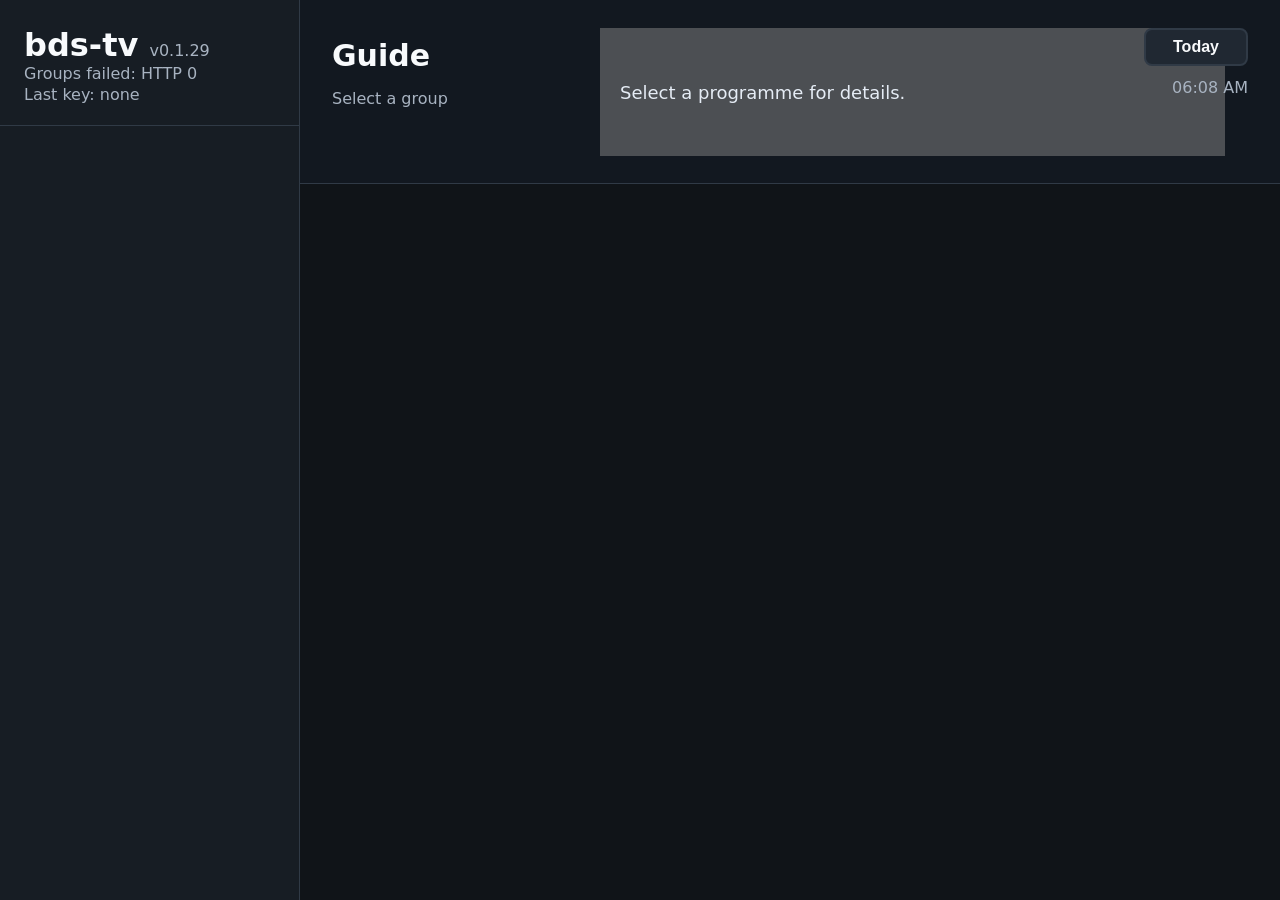
==== tizen/bds-tv/index.html @ 5bd75385 "Polish TV shell labels" ====
<!doctype html>
<html lang="en">
<head>
  <meta charset="utf-8" />
  <title>bds-tv</title>
  <meta name="viewport" content="width=device-width, initial-scale=1" />
  <link rel="stylesheet" href="style.css" />
  <script type="text/javascript" src="$WEBAPIS/webapis/webapis.js"></script>
</head>
<body>
  <main class="tv-app">
    <aside class="tv-sidebar">
      <div class="tv-brand">
        <h1>bds-tv <span id="tv-shell-version">v0.1.29</span></h1>
        <div id="tv-status">Loading guide...</div>
        <div id="tv-last-key" class="tv-key-debug">Last key: none</div>
      </div>
      <div id="tv-groups" class="tv-groups" aria-label="Channel groups"></div>
    </aside>

    <section class="tv-main">
      <header class="tv-header">
        <div class="tv-header-group">
          <h2 id="tv-group-title">Guide</h2>
          <p id="tv-group-meta">Select a group</p>
        </div>
        <section id="tv-programme-info" class="tv-programme-info" aria-label="Programme information">
          <div class="tv-programme-info-empty">Select a programme for details.</div>
        </section>
        <div class="tv-header-actions">
          <div id="tv-days" class="tv-days" aria-label="Guide days"></div>
          <div class="tv-clock" id="tv-clock"></div>
        </div>
      </header>

      <div id="tv-time-axis" class="tv-time-axis" aria-hidden="true"></div>
      <div id="tv-guide" class="tv-guide" aria-label="Channels"></div>
    </section>
  </main>

  <section id="tv-player-shell" class="tv-player-shell hidden" aria-label="Player">
    <object id="av-player" class="av-player" type="application/avplayer"></object>
    <video id="tv-player" class="tv-player" controls autoplay playsinline></video>
    <div class="tv-player-overlay">
      <strong id="tv-player-title">Channel</strong>
      <span>Back closes playback</span>
    </div>
  </section>

  <section id="tv-context-shell" class="tv-context-shell hidden" aria-label="Programme actions" aria-hidden="true">
    <div class="tv-context-menu">
      <h2 id="tv-context-title">Programme</h2>
      <p id="tv-context-subtitle">Channel</p>
      <button id="tv-context-start" class="tv-context-choice focused" type="button">Start stream</button>
    </div>
  </section>

  <section id="tv-exit-shell" class="tv-exit-shell hidden" aria-label="Exit confirmation" aria-hidden="true">
    <div class="tv-exit-dialog">
      <h2>Close bds-tv?</h2>
      <p>Playback will stop and the app will close.</p>
      <div class="tv-exit-actions">
        <button id="tv-exit-yes" class="tv-exit-choice focused" type="button">Yes</button>
        <button id="tv-exit-no" class="tv-exit-choice" type="button">No</button>
      </div>
    </div>
  </section>

  <script src="main.js"></script>
</body>
</html>
---- tizen/bds-tv/style.css ----
:root {
  --bg: #101418;
  --panel: #171d24;
  --panel-2: #202832;
  --text: #f8fafc;
  --muted: #a8b3c1;
  --line: #303a46;
  --focus: #4aa3ff;
  --now: #133625;
  --now-line: #f43f5e;
}

* {
  box-sizing: border-box;
}

html,
body {
  width: 100%;
  height: 100%;
  margin: 0;
  overflow: hidden;
  background: var(--bg);
  color: var(--text);
  font-family: system-ui, -apple-system, BlinkMacSystemFont, "Segoe UI", sans-serif;
}

.tv-app {
  position: fixed;
  inset: 0;
  width: 100vw;
  height: 100vh;
  min-height: 0;
  overflow: hidden;
  display: grid;
  grid-template-columns: 300px 1fr;
  background: var(--bg);
}

.tv-sidebar {
  min-width: 0;
  min-height: 0;
  height: 100vh;
  overflow: hidden;
  border-right: 1px solid var(--line);
  background: var(--panel);
  display: grid;
  grid-template-rows: 126px minmax(0, calc(100vh - 126px));
}

.tv-brand {
  height: 126px;
  padding: 26px 24px 18px;
  border-bottom: 1px solid var(--line);
  overflow: hidden;
}

.tv-brand h1,
.tv-header h2 {
  margin: 0;
}

.tv-brand h1 {
  font-size: 32px;
}

.tv-brand h1 span {
  color: var(--muted);
  font-size: 16px;
  font-weight: 500;
}

#tv-status,
#tv-last-key,
#tv-group-meta,
.tv-clock {
  color: var(--muted);
  font-size: 16px;
}

.tv-key-debug {
  margin-top: 2px;
}

.tv-groups {
  height: calc(100vh - 126px);
  min-height: 0;
  overflow-y: auto;
  overflow-x: hidden;
  padding: 12px;
}

.tv-group {
  height: 56px;
  display: grid;
  grid-template-columns: minmax(0, 1fr) auto;
  align-items: center;
  gap: 12px;
  padding: 0 14px;
  border-radius: 8px;
  color: var(--muted);
  font-size: 18px;
}

.tv-group.active {
  color: var(--text);
  background: var(--panel-2);
}

.tv-group.focused,
.tv-programme.focused {
  outline: 3px solid var(--focus);
  outline-offset: -3px;
}

.tv-group strong,
.tv-channel-name,
.tv-programme strong {
  overflow: hidden;
  white-space: nowrap;
  text-overflow: ellipsis;
}

.tv-count {
  color: var(--muted);
  font-size: 15px;
}

.tv-main {
  min-width: 0;
  min-height: 0;
  height: 100vh;
  overflow: hidden;
  display: grid;
  grid-template-rows: 184px 42px minmax(0, calc(100vh - 226px));
}

.tv-header {
  position: relative;
  height: 184px;
  border-bottom: 1px solid var(--line);
  background: #121820;
}

.tv-header h2 {
  font-size: 30px;
}

.tv-header-group {
  position: absolute;
  left: 32px;
  top: 38px;
  width: 240px;
  min-width: 0;
  overflow: hidden;
}

.tv-programme-info {
  position: absolute;
  left: 300px;
  top: 28px;
  width: 625px;
  height: 128px;
  min-width: 0;
  display: flex;
  align-items: center;
  gap: 0;
  padding: 16px 20px;
  border: 0;
  border-radius: 0;
  background: rgba(127, 127, 127, 0.54);
  overflow: hidden;
}

.tv-programme-info-empty {
  color: #e5ecf5;
  font-size: 18px;
}

.tv-programme-info-copy {
  min-width: 0;
  flex: 1;
}

.tv-programme-info-title {
  overflow: hidden;
  white-space: nowrap;
  text-overflow: ellipsis;
  font-size: 19px;
  font-weight: 800;
}

.tv-programme-info-meta {
  margin-top: 5px;
  overflow: hidden;
  white-space: nowrap;
  text-overflow: ellipsis;
  color: var(--muted);
  font-size: 15px;
}

.tv-programme-info-desc {
  margin-top: 8px;
  height: 50px;
  overflow: hidden;
  color: #d5dee9;
  font-size: 15px;
  line-height: 21px;
}

.tv-programme-info-image {
  width: 126px;
  height: 94px;
  flex: 0 0 126px;
  order: -1;
  margin-right: 32px;
  object-fit: cover;
  border-radius: 0;
  background: var(--panel);
}

.tv-header-actions {
  position: absolute;
  right: 32px;
  top: 28px;
  width: 532px;
  display: block;
  text-align: right;
}

.tv-days {
  display: inline-flex;
  gap: 8px;
}

.tv-clock {
  margin-top: 12px;
}

.tv-day {
  min-width: 104px;
  height: 38px;
  padding: 0 12px;
  border: 2px solid var(--line);
  border-radius: 8px;
  background: var(--panel);
  color: var(--muted);
  font-size: 16px;
  font-weight: 700;
}

.tv-day.active {
  color: var(--text);
  background: var(--panel-2);
}

.tv-day.focused {
  outline: 3px solid var(--focus);
  outline-offset: -3px;
}

.tv-guide {
  height: calc(100vh - 226px);
  min-height: 0;
  overflow-y: auto;
  overflow-x: hidden;
  padding: 0 24px 24px;
}

.tv-time-axis {
  height: 42px;
  position: relative;
  margin: 0 38px 0 368px;
  background: var(--bg);
  color: var(--muted);
  font-size: 14px;
}

.tv-time-axis span {
  position: absolute;
  top: 50%;
  transform: translate(-50%, -50%);
  white-space: nowrap;
}

.tv-time-axis span:first-child {
  transform: translate(0, -50%);
}

.tv-time-axis span:last-child {
  transform: translate(-100%, -50%);
}

.tv-groups::-webkit-scrollbar,
.tv-guide::-webkit-scrollbar {
  width: 0;
  height: 0;
}

.tv-channel {
  height: 88px;
  display: grid;
  grid-template-columns: 100px minmax(145px, 205px) 1fr;
  align-items: center;
  gap: 14px;
  padding: 10px 14px;
  border-bottom: 1px solid var(--line);
  border-radius: 8px;
}

.tv-logo {
  width: 80px;
  height: 54px;
  object-fit: contain;
}

.tv-logo-fallback {
  width: 80px;
  height: 54px;
  display: grid;
  place-items: center;
  border: 1px solid var(--line);
  border-radius: 8px;
  color: var(--muted);
}

.tv-channel-name {
  font-size: 18px;
  font-weight: 700;
}

.tv-channel-name span {
  display: inline-block;
  max-width: 100%;
  overflow: hidden;
  text-overflow: ellipsis;
  vertical-align: bottom;
}

.tv-channel-name.focused-title span {
  max-width: none;
  padding-right: 48px;
  will-change: transform;
}

.tv-channel-meta {
  margin-top: 4px;
  color: var(--muted);
  font-size: 13px;
}

.tv-programmes {
  min-width: 0;
  height: 68px;
  position: relative;
  border-left: 1px solid var(--line);
  background: rgba(255, 255, 255, 0.02);
}

.tv-programme {
  position: absolute;
  top: 0;
  bottom: 0;
  min-width: 0;
  padding: 9px 10px;
  border: 1px solid var(--line);
  border-radius: 8px;
  background: var(--panel);
  overflow: hidden;
}

.tv-programme.now {
  background: var(--now);
  border-color: #277a4d;
}

.tv-programme strong {
  display: block;
  font-size: 16px;
}

.tv-programme span {
  display: block;
  margin-top: 5px;
  color: var(--muted);
  font-size: 13px;
}

.tv-programme-empty {
  left: 0;
  width: calc(100% - 6px);
}

.tv-empty {
  height: 100%;
  display: grid;
  place-items: center;
  color: var(--muted);
  font-size: 22px;
}

.tv-player-shell {
  position: fixed;
  left: 0;
  top: 0;
  width: 1920px;
  height: 1080px;
  background: #000;
  z-index: 8000;
}

.tv-player-shell.hidden {
  display: none;
}

.av-player,
.tv-player {
  position: absolute;
  left: 0;
  top: 0;
  width: 100%;
  height: 100%;
  background: #000;
}

.av-player {
  width: 1920px;
  height: 1080px;
}

.tv-player-overlay {
  position: absolute;
  left: 28px;
  bottom: 24px;
  display: grid;
  gap: 4px;
  padding: 12px 16px;
  border-radius: 8px;
  background: rgba(0, 0, 0, 0.62);
  color: var(--text);
}

.tv-player-shell.native .tv-player {
  display: none;
}

.tv-player-shell.native .tv-player-overlay {
  display: none;
}

.tv-player-overlay span {
  color: var(--muted);
}

.tv-context-shell {
  position: fixed;
  left: 0;
  top: 0;
  width: 1920px;
  height: 1080px;
  z-index: 9000;
  display: block;
  background: rgba(0, 0, 0, 0.74);
}

.tv-context-shell.hidden {
  display: none;
}

.tv-context-menu {
  position: absolute;
  left: 700px;
  top: 270px;
  width: 520px;
  padding: 30px;
  border: 3px solid var(--focus);
  border-radius: 10px;
  background: #171d24;
  box-shadow: 0 24px 80px rgba(0, 0, 0, 0.82);
}

.tv-context-menu h2 {
  margin: 0;
  font-size: 28px;
}

.tv-context-menu p {
  margin: 10px 0 24px;
  color: var(--muted);
  font-size: 18px;
}

.tv-context-choice {
  width: 100%;
  min-height: 64px;
  border: 2px solid #303a46;
  border-radius: 8px;
  background: #202832;
  color: #f8fafc;
  font-size: 24px;
  font-weight: 700;
}

.tv-context-choice.focused {
  border-color: var(--focus);
  outline: 0;
  box-shadow: inset 0 0 0 4px var(--focus);
}

.tv-exit-shell {
  position: fixed;
  left: 0;
  top: 0;
  width: 1920px;
  height: 1080px;
  z-index: 9999;
  display: block;
  background: #000;
  background: rgba(0, 0, 0, 0.82);
}

.tv-exit-shell.hidden {
  display: none;
}

.tv-exit-dialog {
  position: absolute;
  left: 600px;
  top: 270px;
  width: 720px;
  padding: 34px;
  border: 3px solid var(--focus);
  border-radius: 10px;
  background: #171d24;
  text-align: center;
  box-shadow: 0 24px 80px rgba(0, 0, 0, 0.82);
}

.tv-exit-dialog h2 {
  margin: 0;
  font-size: 34px;
}

.tv-exit-dialog p {
  margin: 12px 0 28px;
  color: var(--muted);
  font-size: 20px;
}

.tv-exit-actions {
  display: flex;
  gap: 72px;
  justify-content: center;
}

.tv-exit-choice {
  flex: 0 0 270px;
  min-height: 64px;
  border: 2px solid #303a46;
  border-radius: 8px;
  background: #202832;
  color: #f8fafc;
  font-size: 24px;
  font-weight: 700;
}

.tv-exit-choice.focused {
  border-color: var(--focus);
  outline: 0;
  box-shadow: inset 0 0 0 4px var(--focus);
}
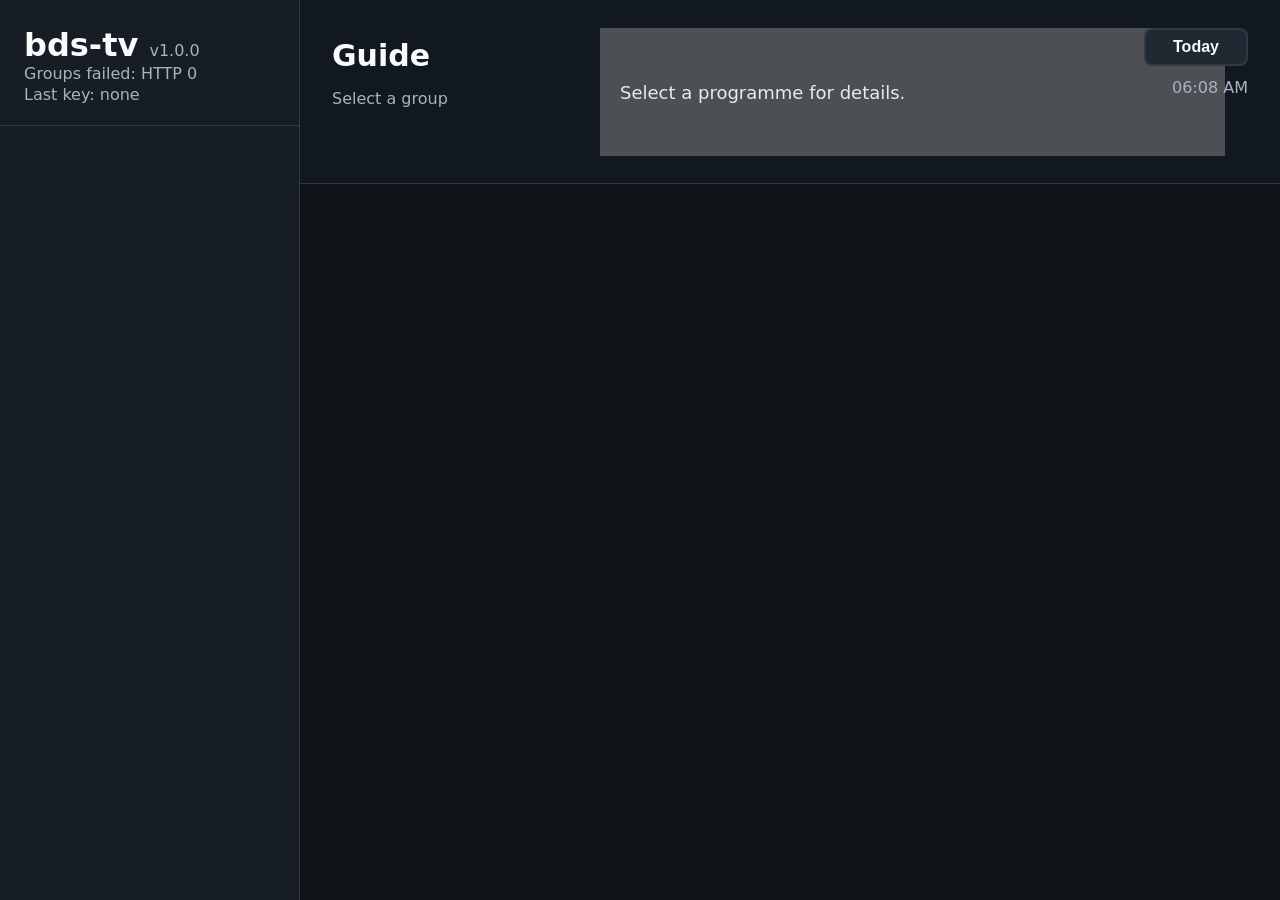
==== commit e1ea2b01: "Release 1.0.0 - stable bds-tv baseline" ====
--- a/tizen/bds-tv/index.html
+++ b/tizen/bds-tv/index.html
@@ -11,7 +11,7 @@
   <main class="tv-app">
     <aside class="tv-sidebar">
       <div class="tv-brand">
-        <h1>bds-tv <span id="tv-shell-version">v0.1.29</span></h1>
+        <h1>bds-tv <span id="tv-shell-version">v1.0.0</span></h1>
         <div id="tv-status">Loading guide...</div>
         <div id="tv-last-key" class="tv-key-debug">Last key: none</div>
       </div>
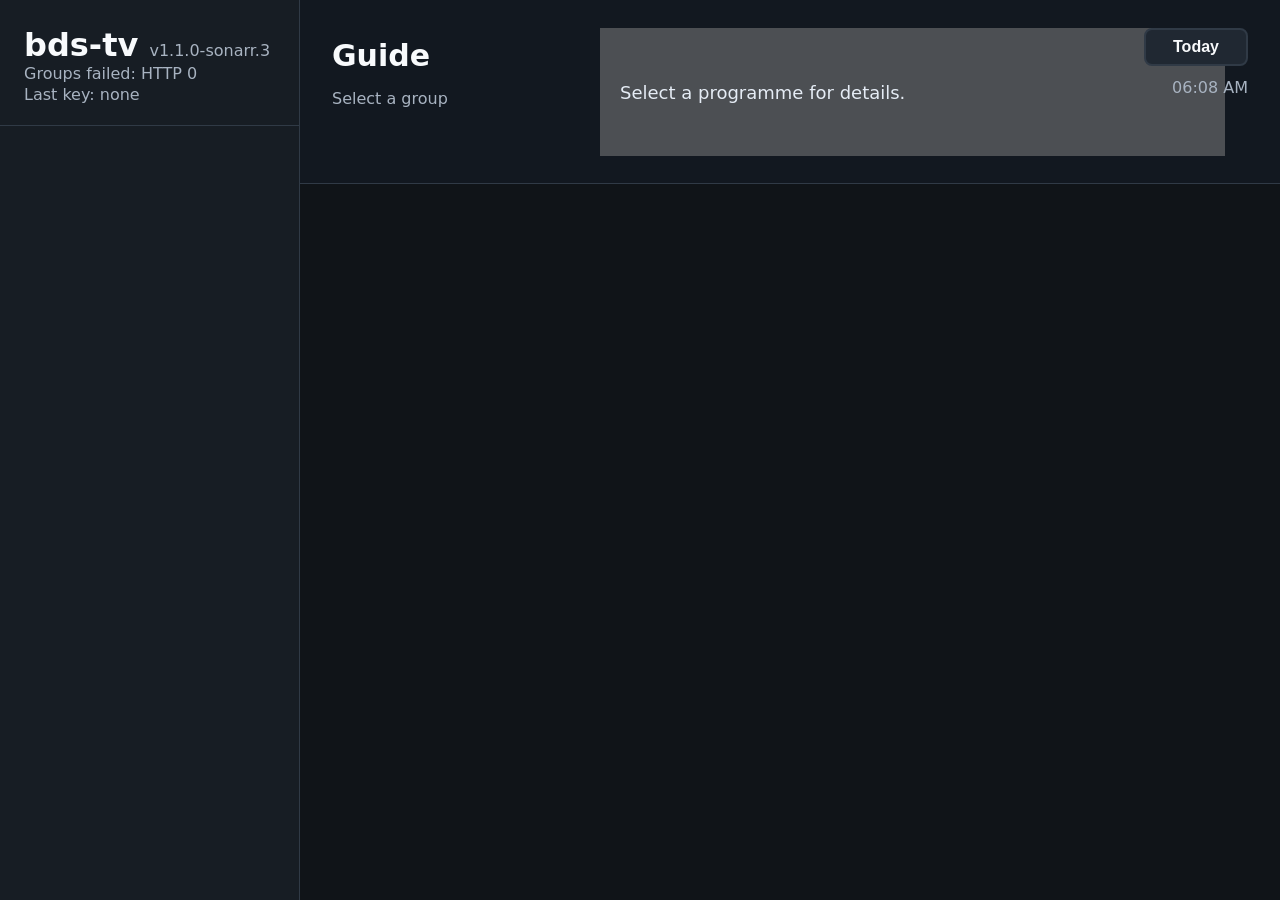
==== commit 066b44ff: "Release 1.1.0-sonarr.3 - display Sonarr matches" ====
--- a/tizen/bds-tv/index.html
+++ b/tizen/bds-tv/index.html
@@ -11,7 +11,7 @@
   <main class="tv-app">
     <aside class="tv-sidebar">
       <div class="tv-brand">
-        <h1>bds-tv <span id="tv-shell-version">v1.0.0</span></h1>
+        <h1>bds-tv <span id="tv-shell-version">v1.1.0-sonarr.3</span></h1>
         <div id="tv-status">Loading guide...</div>
         <div id="tv-last-key" class="tv-key-debug">Last key: none</div>
       </div>
@@ -52,6 +52,15 @@
       <h2 id="tv-context-title">Programme</h2>
       <p id="tv-context-subtitle">Channel</p>
       <button id="tv-context-start" class="tv-context-choice focused" type="button">Start stream</button>
+      <button id="tv-context-match" class="tv-context-choice" type="button">Match show</button>
+    </div>
+  </section>
+
+  <section id="tv-sonarr-shell" class="tv-sonarr-shell hidden" aria-label="Sonarr match results" aria-hidden="true">
+    <div class="tv-sonarr-dialog">
+      <h2 id="tv-sonarr-title">Match show</h2>
+      <p id="tv-sonarr-status">Searching Sonarr...</p>
+      <div id="tv-sonarr-results" class="tv-sonarr-results"></div>
     </div>
   </section>
 
--- a/tizen/bds-tv/style.css
+++ b/tizen/bds-tv/style.css
@@ -493,6 +493,7 @@
 .tv-context-choice {
   width: 100%;
   min-height: 64px;
+  margin-top: 14px;
   border: 2px solid #303a46;
   border-radius: 8px;
   background: #202832;
@@ -505,6 +506,112 @@
   border-color: var(--focus);
   outline: 0;
   box-shadow: inset 0 0 0 4px var(--focus);
+}
+
+.tv-sonarr-shell {
+  position: fixed;
+  left: 0;
+  top: 0;
+  width: 1920px;
+  height: 1080px;
+  z-index: 9200;
+  display: block;
+  background: rgba(0, 0, 0, 0.78);
+}
+
+.tv-sonarr-shell.hidden {
+  display: none;
+}
+
+.tv-sonarr-dialog {
+  position: absolute;
+  left: 400px;
+  top: 130px;
+  width: 1120px;
+  max-height: 820px;
+  padding: 28px;
+  border: 3px solid var(--focus);
+  border-radius: 10px;
+  background: #171d24;
+  box-shadow: 0 24px 80px rgba(0, 0, 0, 0.82);
+}
+
+.tv-sonarr-dialog h2 {
+  margin: 0;
+  font-size: 30px;
+}
+
+.tv-sonarr-dialog > p {
+  margin: 8px 0 18px;
+  color: var(--muted);
+  font-size: 18px;
+}
+
+.tv-sonarr-results {
+  max-height: 700px;
+  overflow-y: auto;
+  display: grid;
+  gap: 12px;
+}
+
+.tv-sonarr-result {
+  display: grid;
+  grid-template-columns: 90px 1fr;
+  gap: 16px;
+  min-height: 156px;
+  padding: 12px;
+  border: 2px solid var(--line);
+  border-radius: 8px;
+  background: var(--panel-2);
+}
+
+.tv-sonarr-result.focused {
+  border-color: var(--focus);
+  box-shadow: inset 0 0 0 3px var(--focus);
+}
+
+.tv-sonarr-poster {
+  width: 90px;
+  height: 132px;
+  object-fit: cover;
+  border-radius: 4px;
+  background: var(--bg);
+}
+
+.tv-sonarr-poster-empty {
+  display: grid;
+  place-items: center;
+  color: var(--muted);
+}
+
+.tv-sonarr-copy {
+  min-width: 0;
+}
+
+.tv-sonarr-copy h3 {
+  margin: 0;
+  font-size: 24px;
+}
+
+.tv-sonarr-tags {
+  margin-top: 6px;
+  color: var(--muted);
+  font-size: 15px;
+}
+
+.tv-sonarr-copy p {
+  margin: 10px 0 0;
+  max-height: 66px;
+  overflow: hidden;
+  color: #d5dee9;
+  font-size: 16px;
+  line-height: 1.35;
+}
+
+.tv-sonarr-empty {
+  padding: 24px;
+  color: var(--muted);
+  font-size: 20px;
 }
 
 .tv-exit-shell {
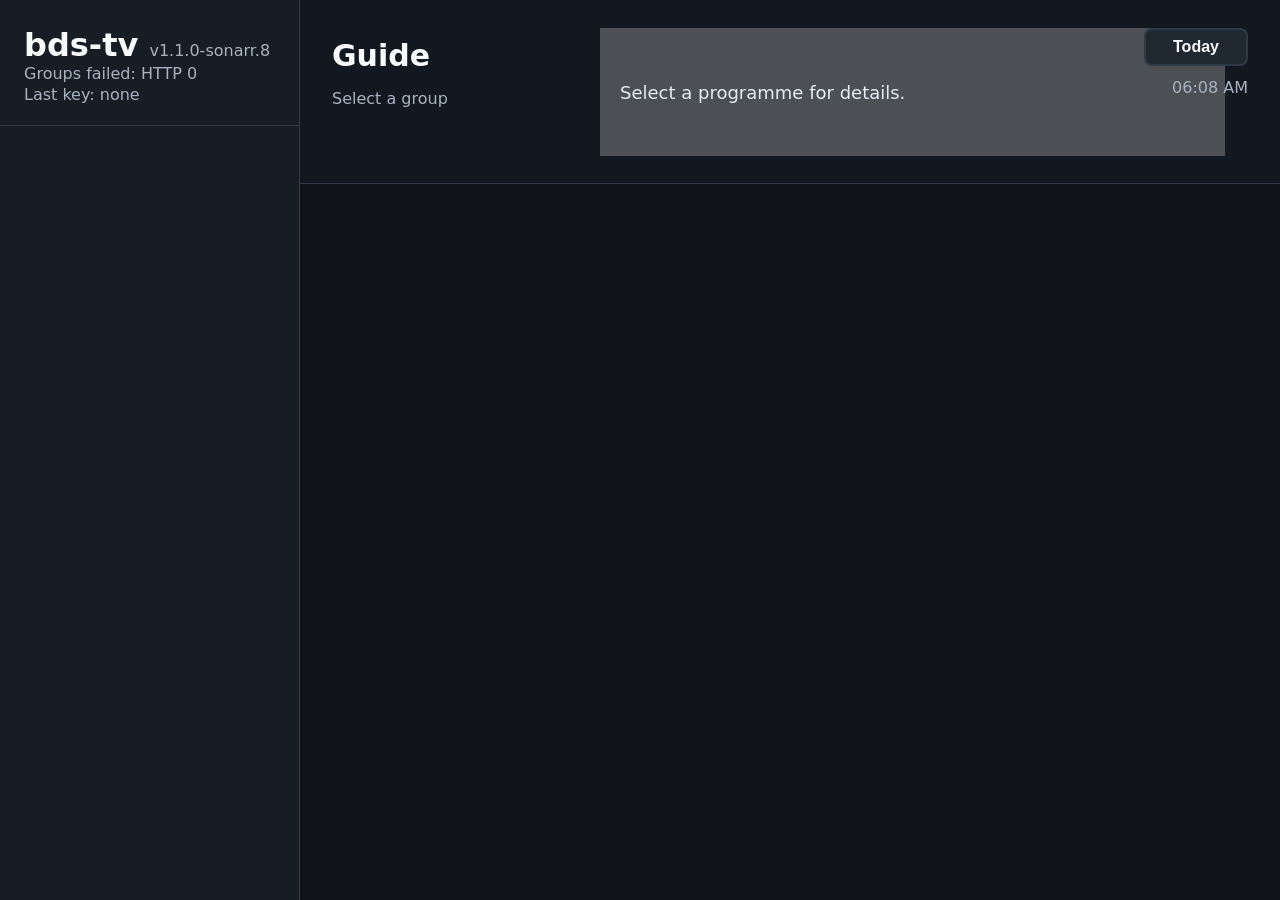
==== commit f7959bc7: "Release 1.1.0-sonarr.8 - add Sonarr download skeleton" ====
--- a/tizen/bds-tv/index.html
+++ b/tizen/bds-tv/index.html
@@ -11,7 +11,7 @@
   <main class="tv-app">
     <aside class="tv-sidebar">
       <div class="tv-brand">
-        <h1>bds-tv <span id="tv-shell-version">v1.1.0-sonarr.3</span></h1>
+        <h1>bds-tv <span id="tv-shell-version">v1.1.0-sonarr.8</span></h1>
         <div id="tv-status">Loading guide...</div>
         <div id="tv-last-key" class="tv-key-debug">Last key: none</div>
       </div>
@@ -52,13 +52,13 @@
       <h2 id="tv-context-title">Programme</h2>
       <p id="tv-context-subtitle">Channel</p>
       <button id="tv-context-start" class="tv-context-choice focused" type="button">Start stream</button>
-      <button id="tv-context-match" class="tv-context-choice" type="button">Match show</button>
+      <button id="tv-context-match" class="tv-context-choice" type="button">Download show</button>
     </div>
   </section>
 
   <section id="tv-sonarr-shell" class="tv-sonarr-shell hidden" aria-label="Sonarr match results" aria-hidden="true">
     <div class="tv-sonarr-dialog">
-      <h2 id="tv-sonarr-title">Match show</h2>
+      <h2 id="tv-sonarr-title">Download show</h2>
       <p id="tv-sonarr-status">Searching Sonarr...</p>
       <div id="tv-sonarr-results" class="tv-sonarr-results"></div>
     </div>
--- a/tizen/bds-tv/style.css
+++ b/tizen/bds-tv/style.css
@@ -614,6 +614,26 @@
   font-size: 20px;
 }
 
+.tv-sonarr-diagnostic {
+  display: grid;
+  gap: 12px;
+  padding: 26px;
+  border: 2px solid var(--line);
+  border-radius: 8px;
+  background: var(--panel-2);
+  color: #d5dee9;
+  font-size: 20px;
+}
+
+.tv-sonarr-diagnostic strong {
+  color: var(--text);
+  font-size: 26px;
+}
+
+.tv-sonarr-diagnostic span {
+  display: block;
+}
+
 .tv-exit-shell {
   position: fixed;
   left: 0;
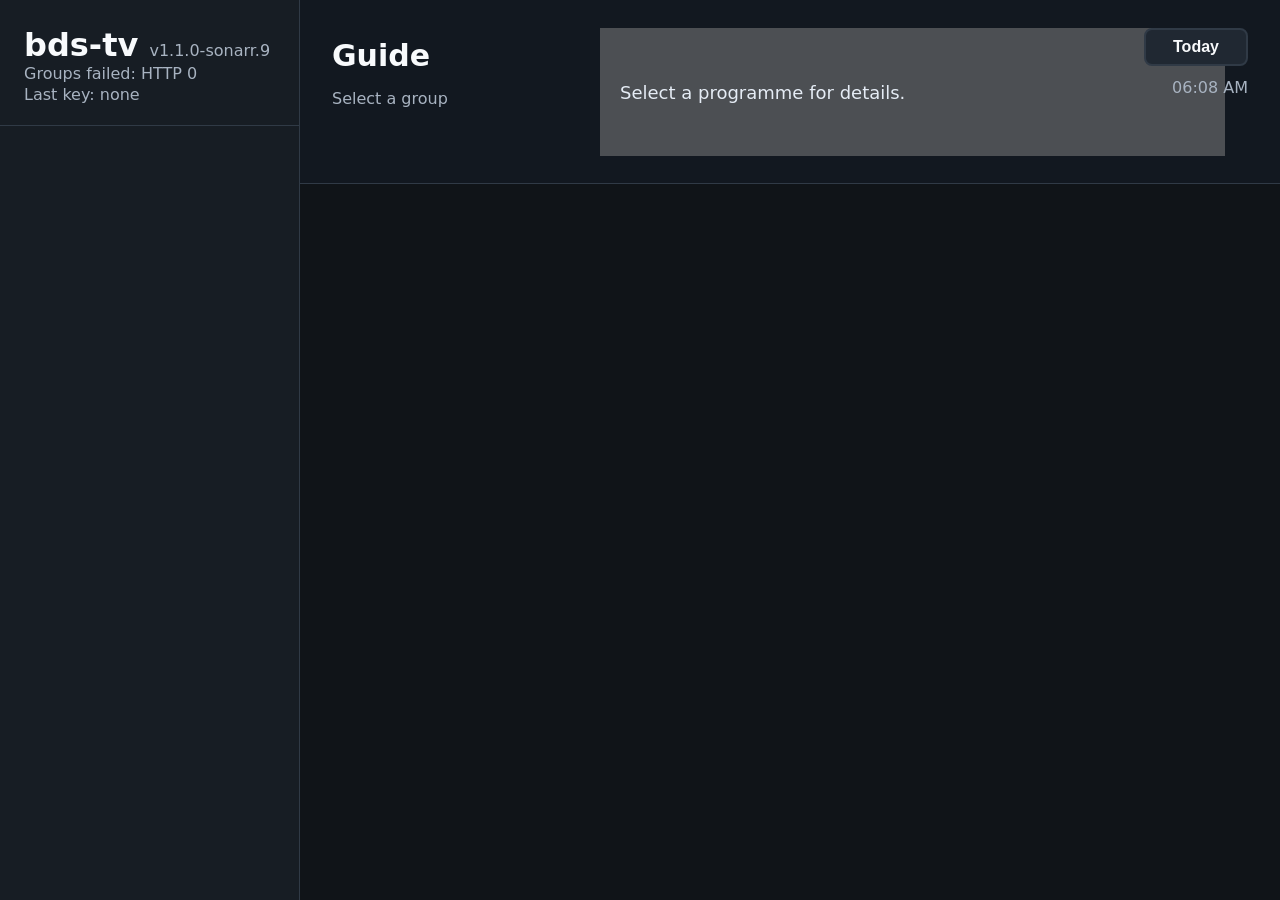
==== commit 15645365: "Release 1.1.0-sonarr.9 - add Sonarr download options" ====
--- a/tizen/bds-tv/index.html
+++ b/tizen/bds-tv/index.html
@@ -11,7 +11,7 @@
   <main class="tv-app">
     <aside class="tv-sidebar">
       <div class="tv-brand">
-        <h1>bds-tv <span id="tv-shell-version">v1.1.0-sonarr.8</span></h1>
+        <h1>bds-tv <span id="tv-shell-version">v1.1.0-sonarr.9</span></h1>
         <div id="tv-status">Loading guide...</div>
         <div id="tv-last-key" class="tv-key-debug">Last key: none</div>
       </div>
--- a/tizen/bds-tv/style.css
+++ b/tizen/bds-tv/style.css
@@ -634,6 +634,30 @@
   display: block;
 }
 
+.tv-sonarr-action {
+  display: grid;
+  gap: 8px;
+  padding: 20px;
+  border: 2px solid var(--line);
+  border-radius: 8px;
+  background: var(--panel-2);
+}
+
+.tv-sonarr-action.focused {
+  border-color: var(--focus);
+  box-shadow: inset 0 0 0 3px var(--focus);
+}
+
+.tv-sonarr-action strong {
+  color: var(--text);
+  font-size: 24px;
+}
+
+.tv-sonarr-action span {
+  color: var(--muted);
+  font-size: 17px;
+}
+
 .tv-exit-shell {
   position: fixed;
   left: 0;
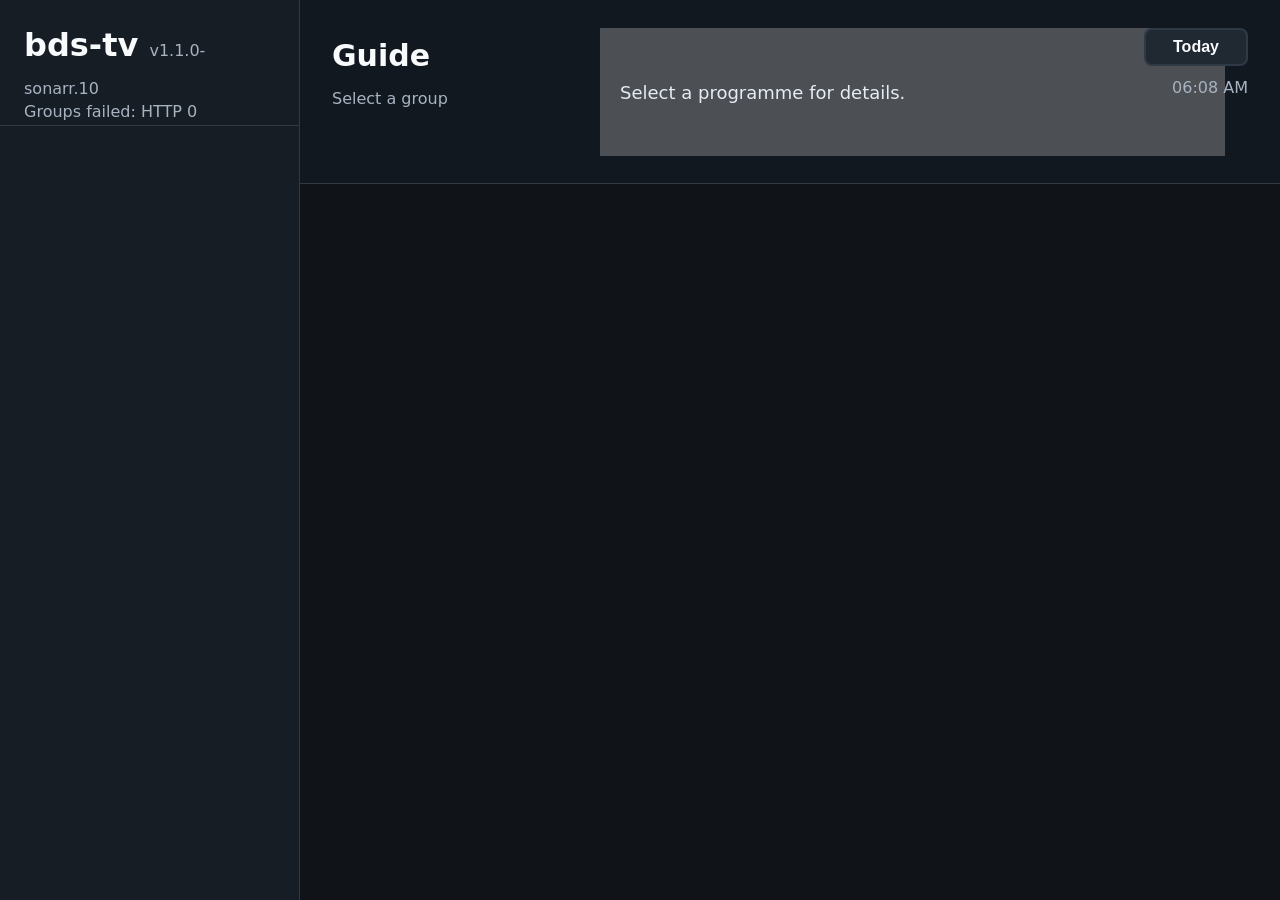
==== commit f19f7601: "Release 1.1.0-sonarr.10 - harden Sonarr download flow" ====
--- a/tizen/bds-tv/index.html
+++ b/tizen/bds-tv/index.html
@@ -11,7 +11,7 @@
   <main class="tv-app">
     <aside class="tv-sidebar">
       <div class="tv-brand">
-        <h1>bds-tv <span id="tv-shell-version">v1.1.0-sonarr.9</span></h1>
+        <h1>bds-tv <span id="tv-shell-version">v1.1.0-sonarr.10</span></h1>
         <div id="tv-status">Loading guide...</div>
         <div id="tv-last-key" class="tv-key-debug">Last key: none</div>
       </div>
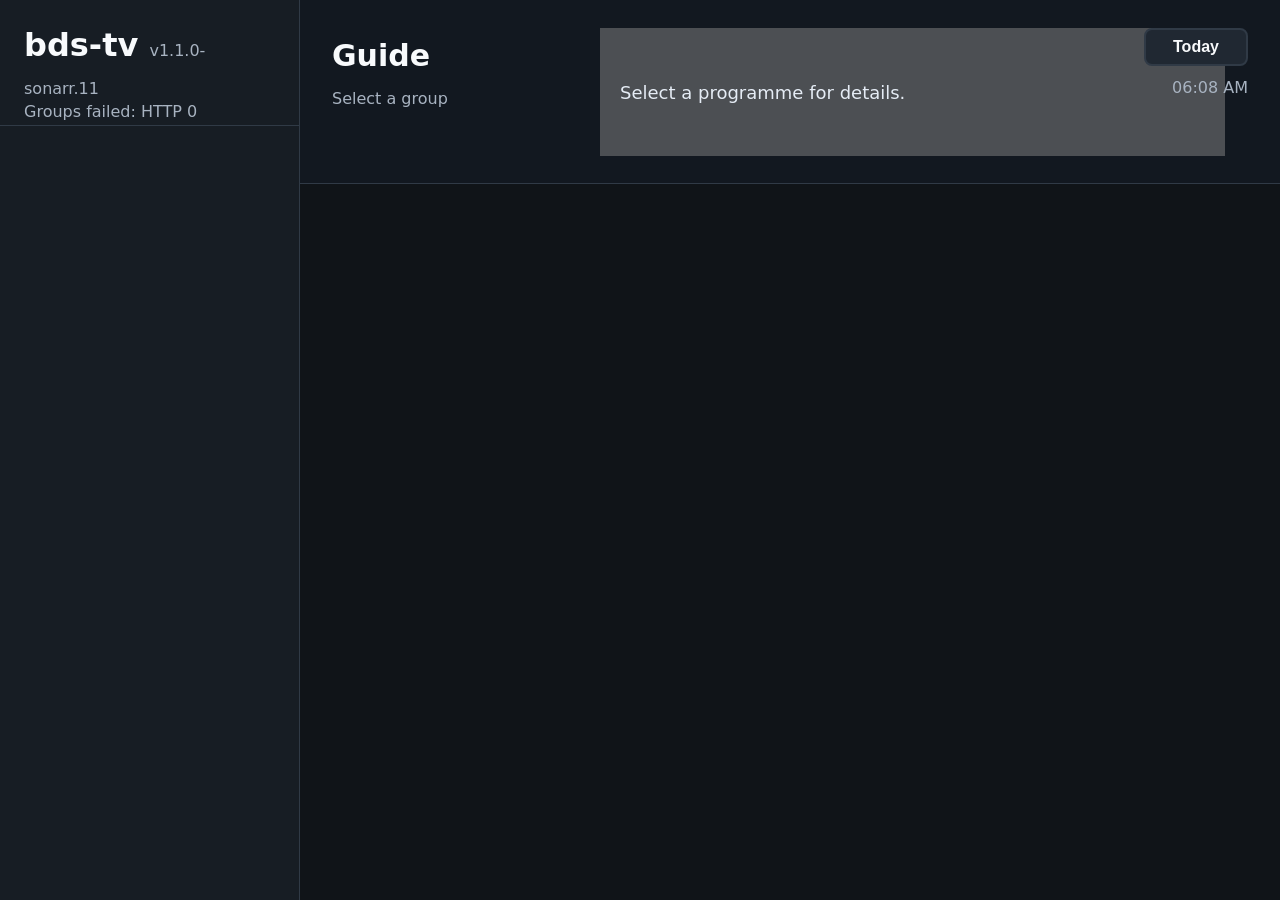
==== commit 9283617a: "Release 1.1.0-sonarr.11 - slow TV info panel scroll" ====
--- a/tizen/bds-tv/index.html
+++ b/tizen/bds-tv/index.html
@@ -11,7 +11,7 @@
   <main class="tv-app">
     <aside class="tv-sidebar">
       <div class="tv-brand">
-        <h1>bds-tv <span id="tv-shell-version">v1.1.0-sonarr.10</span></h1>
+        <h1>bds-tv <span id="tv-shell-version">v1.1.0-sonarr.11</span></h1>
         <div id="tv-status">Loading guide...</div>
         <div id="tv-last-key" class="tv-key-debug">Last key: none</div>
       </div>
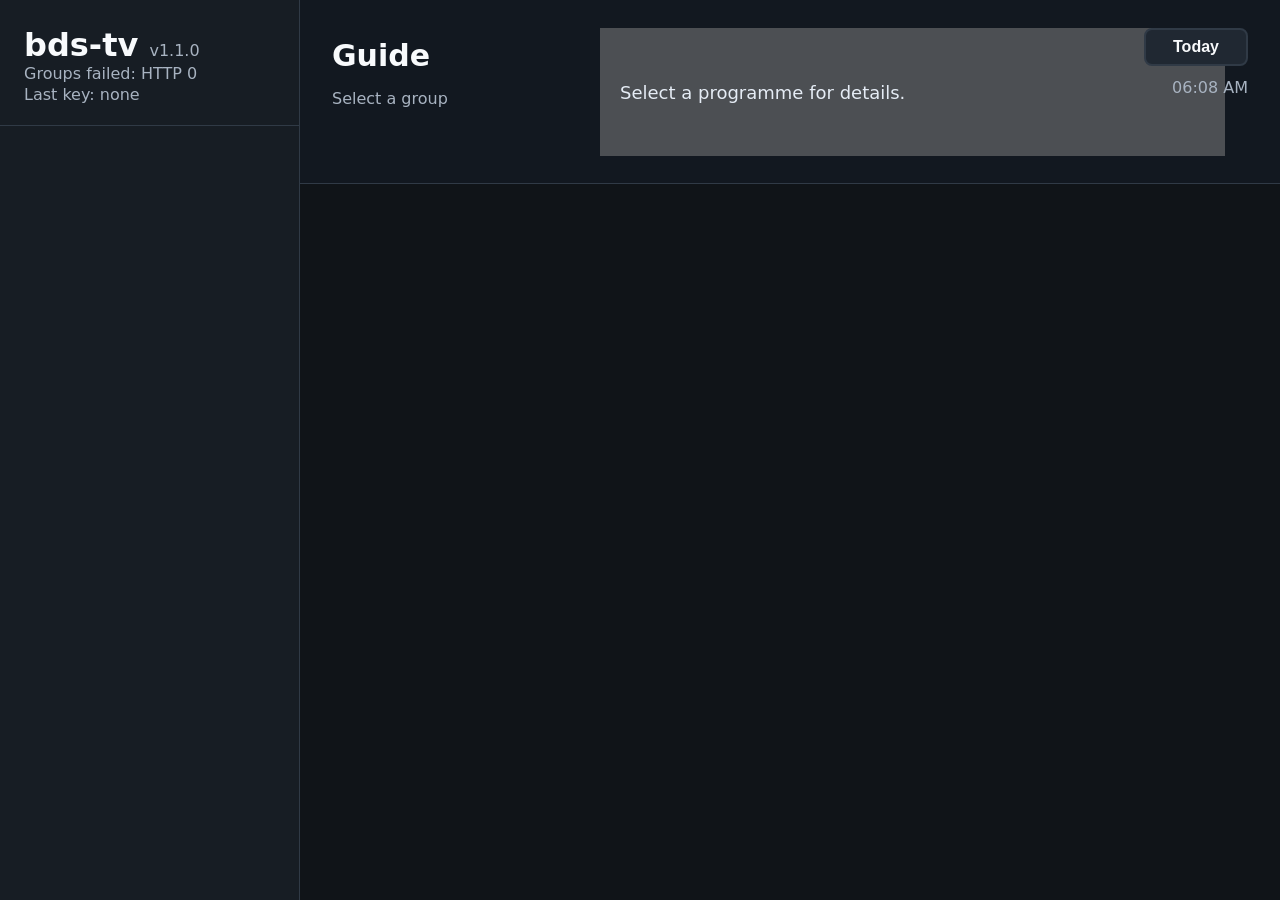
==== commit 49d1ef4c: "Release 1.1.0 - Sonarr integration" ====
--- a/tizen/bds-tv/index.html
+++ b/tizen/bds-tv/index.html
@@ -11,7 +11,7 @@
   <main class="tv-app">
     <aside class="tv-sidebar">
       <div class="tv-brand">
-        <h1>bds-tv <span id="tv-shell-version">v1.1.0-sonarr.11</span></h1>
+        <h1>bds-tv <span id="tv-shell-version">v1.1.0</span></h1>
         <div id="tv-status">Loading guide...</div>
         <div id="tv-last-key" class="tv-key-debug">Last key: none</div>
       </div>
